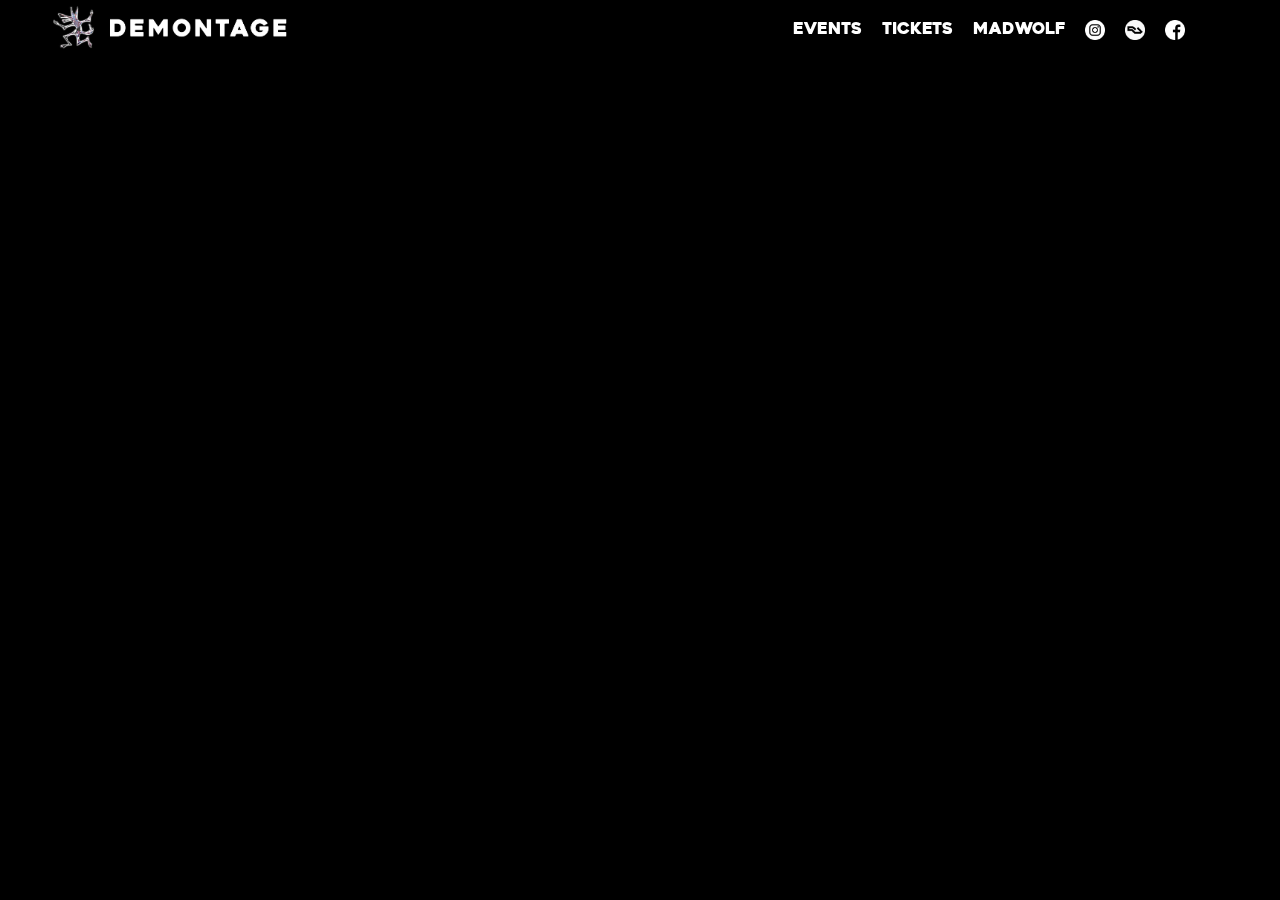
==== index.html @ ccb6e780 "added header and video" ====
<!DOCTYPE html>
<html lang="en">
<head>
    <meta charset="UTF-8">
    <meta http-equiv="X-UA-Compatible" content="IE=edge">
    <meta name="viewport" content="width=device-width, initial-scale=1.0">
    <link rel="stylesheet" href="/css/main.css">
    <link rel="stylesheet" href="/css/normalize.css">
    <title>Demontage events</title>
</head>
<body>
    <header>
        <div class="logo"> <a href="index.html"><img src="/images/demontage_website_logo_liggend.png" loading="lazy" alt="logo demontage"></a> </div>
        <div class="navbar">
            <div class="menu">
                <ul>
                <a href="#"><li>events</li></a>
                <a href="#"><li>tickets</li></a>
                <a href="#"><li>madwolf</li></a>
                <a href="#"><li><img class="icon" src="/images/icons/instagram.png" loading="lazy" alt="instagram"></li></a>
                <a href="#"><li><img class="icon" src="/images/icons/resident.png" loading="lazy" alt="resident advisor"></li></a>
                <a href="#"><li><img class="icon" src="/images/icons/facebook.png" loading="lazy" alt="facebook"></li></a>
                </ul>
            </div>
        </div>
    </header>
    <main>
        <video autoplay='true' loop='true' muted='true'>
            <source src="/videos/carousel.mp4" type="video/mp4">
            Your browser does not support the video tag.
        </video>
    </main>
    <script src="/js/video.js" ></script>
</body>
</html>
---- css/main.css ----
@font-face {
    font-family: "heavitasregular";
    src: url(/heavitasregular/heavitas-webfont.woff),
      url(/heavitasregular/heavitas-webfont.woff2);
  }

* {
    box-sizing: border-box;
}

:root {
    --text: #fff;
    --bg: #000;
    --font: "heavitasregular";
}

body, html {
    height: 100%;
}

body {
    background-color: var(--bg);
    font-family: var(--font);
}

li {
    list-style: none;
}

a {
    text-decoration: none;
}

/* header */
.logo {
    margin-left: 35px;
}

.logo img{
    height: 55px;
}

header {
    display: flex;
    align-items: center;
    justify-content: space-between;

    position: fixed;
    left: 0%;
    top: 0%;
    right: 0%;
    bottom: auto;
    z-index: 1004;
}

.menu ul {
    display: flex;
    align-items: center;
}

.menu {
    margin-right: 75px;
}

.menu ul li {
    display: flex;
    justify-content: center;
    align-items: center;
    margin: 0 20px 0 0;
}

.menu ul a {
    color: var(--text);
}

.icon {
    width: 20px;
}

video {
    background-size: cover; 
    background-position: 50% 50%;
    position: absolute;
    margin: auto;
    width: 100%;
    height: 100%;
    right: -100%;
    bottom: -100%;
    top: -100%;
    left: -100%;
    object-fit: cover;
}
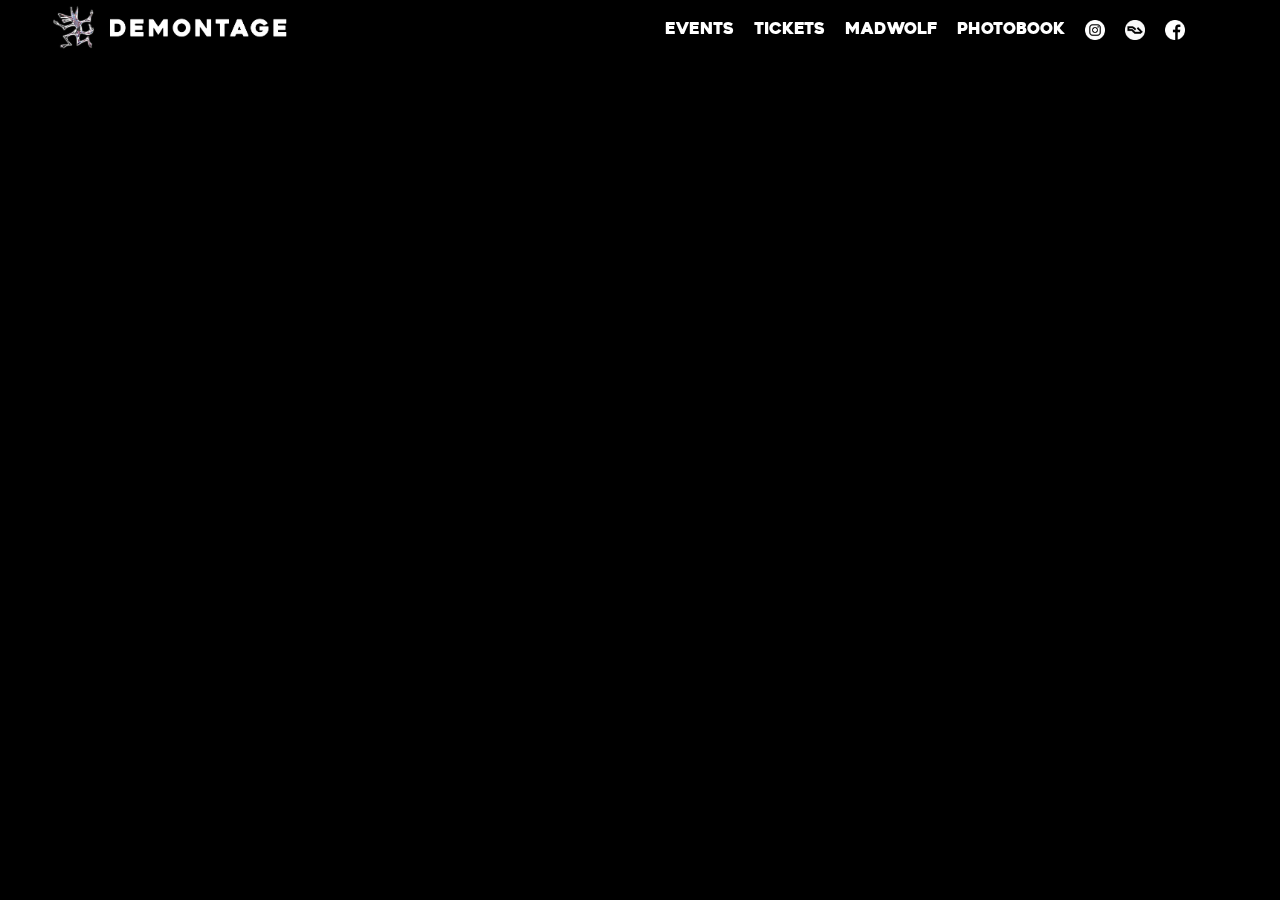
==== commit 2575c792: "added dropdown for photobook" ====
--- a/index.html
+++ b/index.html
@@ -6,6 +6,7 @@
     <meta name="viewport" content="width=device-width, initial-scale=1.0">
     <link rel="stylesheet" href="/css/main.css">
     <link rel="stylesheet" href="/css/normalize.css">
+    <link rel="stylesheet" href="/css/header.css">
     <title>Demontage events</title>
 </head>
 <body>
@@ -17,6 +18,10 @@
                 <a href="#"><li>events</li></a>
                 <a href="#"><li>tickets</li></a>
                 <a href="#"><li>madwolf</li></a>
+                <li class="photobook"><a  href="#">photobook</a>
+                <div class="dropdown">
+                    <a href="/pages/photoalbum.html">demontage 12 dec.</a>
+                </div></li>
                 <a href="#"><li><img class="icon" src="/images/icons/instagram.png" loading="lazy" alt="instagram"></li></a>
                 <a href="#"><li><img class="icon" src="/images/icons/resident.png" loading="lazy" alt="resident advisor"></li></a>
                 <a href="#"><li><img class="icon" src="/images/icons/facebook.png" loading="lazy" alt="facebook"></li></a>
@@ -31,5 +36,8 @@
         </video>
     </main>
     <script src="/js/video.js" ></script>
+    <script src="/js/main.js" ></script>
 </body>
-</html>+</html>
+
+<img src="" alt="" loading="lazy">--- a/css/header.css
+++ b/css/header.css
@@ -0,0 +1,56 @@
+/* header */
+.logo {
+    margin-left: 35px;
+}
+
+.logo img{
+    height: 55px;
+}
+
+header {
+    display: flex;
+    align-items: center;
+    justify-content: space-between;
+
+    position: fixed;
+    left: 0%;
+    top: 0%;
+    right: 0%;
+    bottom: auto;
+    z-index: 1004;
+}
+
+.menu ul {
+    display: flex;
+    align-items: center;
+}
+
+.menu {
+    margin-right: 75px;
+}
+
+.menu ul li {
+    display: flex;
+    justify-content: center;
+    align-items: center;
+    margin: 0 20px 0 0;
+}
+
+.menu ul a {
+    color: var(--text);
+}
+
+.icon {
+    width: 20px;
+}
+
+.dropdown{
+    display: none;
+    position: absolute;
+    background-color: #47474785;
+    min-width: 160px;
+    box-shadow: 0px 8px 16px 0px rgba(0,0,0,0.2);
+    z-index: 1;
+    margin-top: 75px;
+    padding: 15px;
+}
